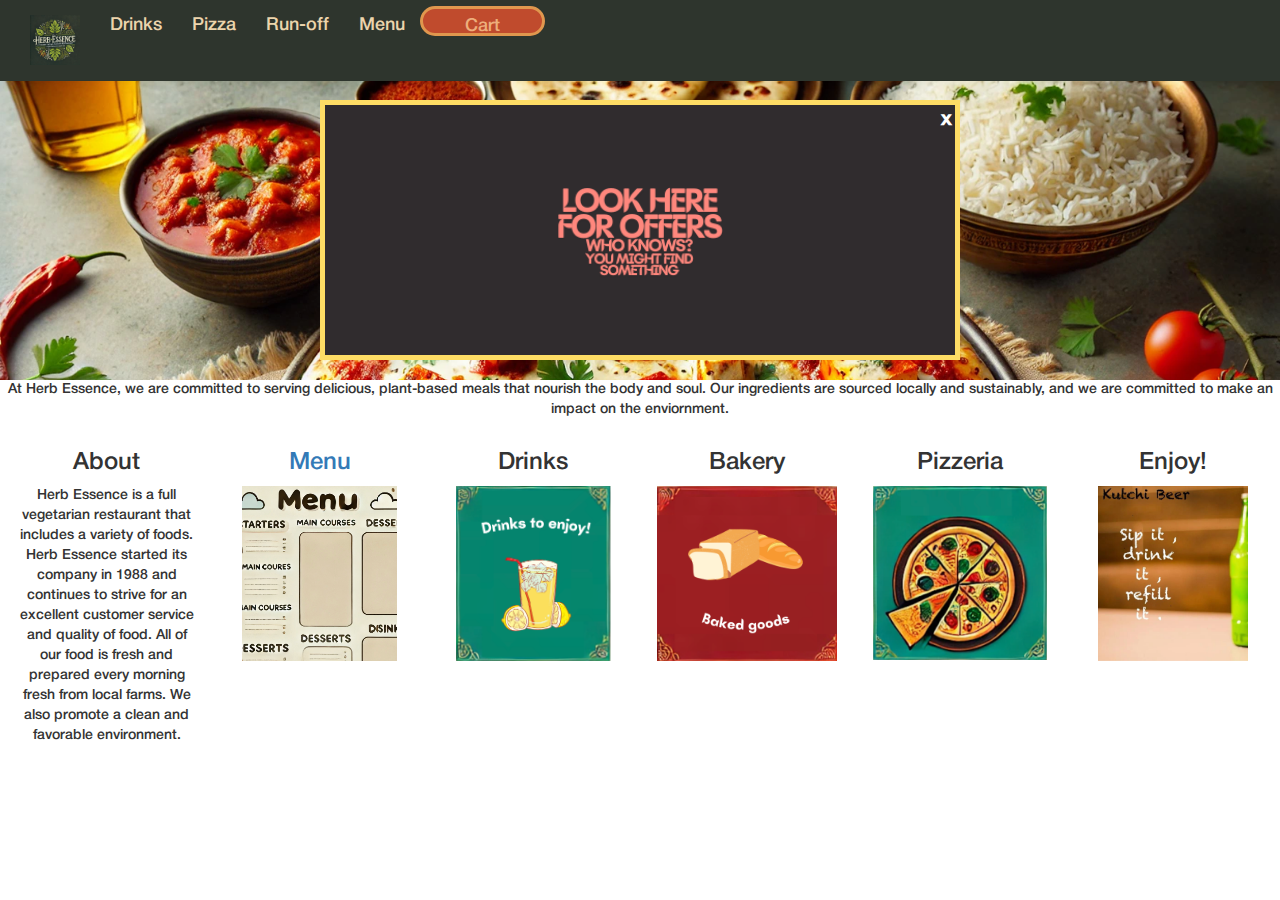
==== index.html @ 0e69e26d "sigmaaaaaa" ====
<!DOCTYPE html>
<html lang="en">
  <!-- Head starts here -->
  <head>
    <meta charset="UTF-8">
    <meta name="viewport" content="width=device-width, initial-scale=1.0">
    <meta http-equiv="X-UA-Compatible" content="ie=edge">
    <title>Herb Essence</title>
    <!-- styles + bootstrap styles -->
    <link rel="stylesheet" href="https://stackpath.bootstrapcdn.com/bootstrap/3.4.1/css/bootstrap.min.css">
    <link rel="stylesheet" href="source/css/styles.css">
    <!-- icon/logo -->
    <link rel="icon" href="source/img/logo/DALLE_2024-10-28_18.png" type="image/x-icon">
  </head>
  <!-- Body starts here -->
  <body>
    <header>
      <nav id="header-nav" class="navbar navbar-default navbar-fixed-top">
        <div class="container">
          <div class="navbar-header">
            <button id="navbarToggle" type="button" class="navbar-toggle collapsed" data-toggle="collapse" data-target="#collapsable-nav" aria-expanded="false">
              <span class="sr-only">Toggle navigation</span>
              <span class="icon-bar"></span>
              <span class="icon-bar"></span>
              <span class="icon-bar"></span>
            </button>
          </div>
          
          <div id="collapsable-nav" class="collapse navbar-collapse">
            <ul id="nav-list" class="nav navbar-nav navbar-left">
              <li><a href="index.html"><img src="source/img/logo/DALLE_2024-10-28_18.png" width="50px"></a></li>
              <li><a href="source/html/drinks.html">Drinks</a></li>
              <li><a href="source/html/pizza.html">Pizza</a></li>
              <li><a href="source/html/bakery.html">Run-off</a></li>
              <li><a href="source/html/rest.html">Menu</a></li>
              <li><a href="source/html/order.html" class="order-button">Cart</a></li>
            </ul><!-- #nav-list -->
          </div><!-- .collapse .navbar-collapse -->
        </div><!-- .container -->
      </nav>
    </header>

    <div class="pattern">
      <div id="announce-cont">
        <div class="announce">
          <img src="source/img/logo/megaphone.png" alt="" class="megaphone">
          <img src="source/img/deals/def.png" alt="sorry, not loading..." id="offer">
          <button id="x-but">x</button>
        </div>
      </div>
    </div>

    <section class="about" id="about">
        <div class="about-content">
            <div class="about-text">
                <p class="text-center">At Herb Essence, we are committed to serving delicious, plant-based meals that nourish the body and soul. Our ingredients are sourced locally and sustainably, and we
                are committed to make an impact on the enviornment.</p>
            </div>
        </div>
    </section>

    <div class="container desccont">
      <div class="row">
        <div id="desc" class="col-xs-12 col-sm-6 col-md-2">
          <h3 class="desc-title">About</h3>
          <div id="cont1">
            <p>
              Herb Essence is a full vegetarian restaurant that includes a variety of foods. Herb Essence started its 
              company in 1988 and continues to strive for an excellent customer service and quality of food. All of our
              food is fresh and prepared every morning fresh from local farms. We also promote a clean and favorable
              environment. 
            </p>
          </div>
        </div>

        <div class="desc col-xs-12 col-sm-6 col-md-2">
          <a href="/source/html/rest.html">
          <h3 class="desc-title">Menu</h3>
          <div id="cont1">
            <img src="./source/img/kutchi.png" height="175px" width="155px">
          </div>
        </a>
        </div>

        <div class="desc col-xs-12 col-sm-6 col-md-2">
          <h3 class="desc-title">Drinks</h3>
          <div id="cont1">
            <a href="source/html/drinks.html"><img src="./source/img/bar.png" height="175px" width="155px"></a>
          </div>
        </div>

        <div class="desc1 col-xs-12 col-sm-6 col-md-2">
          <h3 class="desc-title">Bakery</h3>
          <div id="cont1">
            <a href="source/html/bakery.html"><img src="./source/img/bakery.png" height="175px" width="180px"></a>
          </div>
        </div>

        <div class="desc2 col-xs-12 col-sm-6 col-md-2">
          <h3 class="desc-title">Pizzeria</h3>
          <div id="cont1">
            <a href="source/html/pizza.html"><img src="./source/img/pizzeria.png" height="174px" width="174px"></a>
          </div>
        </div>

        <div class="desc3 col-xs-12 col-sm-6 col-md-2">
          <h3 class="desc-title">Enjoy!</h3>
          <div id="cont1">
            <img src="./source/img/motto.png" height="175px" width="150px">
          </div>
        </div>
      </div>
    </div>

    <!-- JS plugins and scripts -->
    <script src="https://code.jquery.com/jquery-3.7.1.min.js"></script>
    <script src="https://stackpath.bootstrapcdn.com/bootstrap/3.4.1/js/bootstrap.min.js"></script>
    <script src="source/js/ajax-utils.js"></script>
    <script src="source/js/index.js"></script>
  </body>
</html>
---- source/css/styles.css ----
@font-face {
    font-family: karma;
    src: url(../fonts/Karma/Karma-Regular.ttf);
}
@font-face {
    font-family: plexmono;
    src: url(../fonts/IBM_Plex_Mono/IBMPlexMono-Bold.ttf);
}
@font-face {
    font-family: neue;
    src: url(../fonts/neue/HelveticaNeueMedium.otf);
}

body {
    background-color: white; /*#ecd4ac*/
    margin: 0;
    font-family: neue, sans-serif;
}

.page-title {
    font-size: 28px;
}

header {
    background-color: #106e12;
    color: #2E352D;
    padding: 20px;
    text-align: center;
    font-size: 18px;
    margin-bottom: 40px;
}

.navbar-default {
    background-color: #2E352D;
    border-color: #2E352D;
}

.navbar-default .navbar-brand,
.navbar-default .navbar-nav > li > a {
    color: #ecd4ac;
}

.navbar-default .navbar-nav > li > a:hover {
    color: #dcc59f;
}

.navbar-default .navbar-nav > li > a.order-button {
    background-color: #c04b2d;
    color: #edae7c; /* Changed text color to red */
    height: 30px;
    width: 125px;
    padding-top: 7px;
    padding-left: 15px;
    text-decoration: none;
    font-size: 18px;
    border-radius: 360px;
    border: 3px solid #e0974e;
}
.order-button {
    margin-top: 6px;
}

.navbar-default .navbar-nav > li > a.order-button:hover {
    text-decoration: none;
    background-color: #e0974e;
    border: 3px solid #c04b2d;
    color: #edae7c; /* Changed text color to red */
}

.pattern {
    margin-top: 0px;
    background: url('../img/p.png') no-repeat center;
    background-size: cover;
    height: 300px; /* Adjust height as needed */
    width: 100%;
    display: flex;
}

#offer {
    position: absolute;
    width: 100%;
    height: 100%;
    object-fit: cover;
    object-position: center;
    background-color: #a8442c;
}

#announce-cont {
    height: 260px;
    width: 50%; /* Adjust width for better responsiveness */
    margin: auto;
    background-color: #fedd65f0;
    align-items: center;
    display: flex;
    position: relative;
    border: 5px solid #fedd65f0; /* Add this line to bring back the yellow border */
}

.announce {
    height: 245px;
    width: 100%; /* Adjust width for better responsiveness */
    margin: auto;
    background-color: rgb(255, 255, 255);
    align-items: center;
    display: flex;
    overflow: hidden; /* Ensure overflow is hidden */
}

.megaphone {
    position: absolute;
    top: 1px;
    left: 1px;
    width: 150px; /* Adjust width as needed */
    height: 150px; /* Adjust height as needed */
    transform: rotate(-30deg);
}

#x-but { 
    position: absolute;
    top: 0px;
    right: 5px;
    width: 15px; /* Adjust width as needed */
    height: 15px; /* Adjust height as needed */
    background-color: transparent;
    border: transparent;
    color: white;
    font-size: 20px;
    font-weight: bolder;
}

#desc {
    text-align: center;
}

.desc-title {
    text-align: center;
}

.desc,
.desc1,
.desc2,
.desc3 {
    text-align: center;
    margin-bottom: 20px;
}

/* New CSS for prices */
.price {
    padding: 4px 4px; /* Adds padding for better appearance */
    display: inline-block;
    color: #000; /* Text color */
    font-size: 18px;
}

.add-to-cart {
    height: 40px;
    width: 120px;
    float: right;
    margin-top: 10px;
    margin-right: 15px;
    margin-bottom: 15px;
    background-color: #a8442c;
    border-color: #a8442c;
    border-radius: 10px;
    font-weight: bolder;
    font-size: 14px;
}

.add-to-cart:hover {
    background-color: #973d27;
    border-color: #973d27;
}

.p-item-desc {
    margin-top: 29px;
    float: left;
    margin-left: 15px;
    width: 23.5%;
    background-color: #f3f4ea;
    border-radius: 10px;
    height: 335px;
}

.pimg {
    border-radius: 10px 10px 0px 0px;
    width: 100%;
}

.p-title {
    margin-left: 15px;
    margin-top: 15px;
    font-size: 20px;
    font-weight: bolder;
}

.container {
    padding-left: 15px; /* Adjust the left padding of the container */
    padding-right: 15px; /* Adjust the right padding of the container */
    width: 100%; /* Ensure the container takes the full width */
}

ul.list-unstyled {
    padding-left: 0; /* Remove any default padding from the ul */
    margin-left: -14px; /* Adjust the left margin of the ul */
}

@media (max-width: 767px) {
    .p-item-desc {
        width: 45%;
        height: 290px;
    }

    .pimg {
        width: 100%;
    }
    .add-to-cart {
        margin-top: 15px;
    }

.about-text {
    font-weight: bold;
    max-width: 400px; /* Adjust as needed */
    margin: 0 auto;   /* Center align */
    padding: 20px;    /* Adjust padding */
    text-align: center; /* Optional: Center the text */
}

}
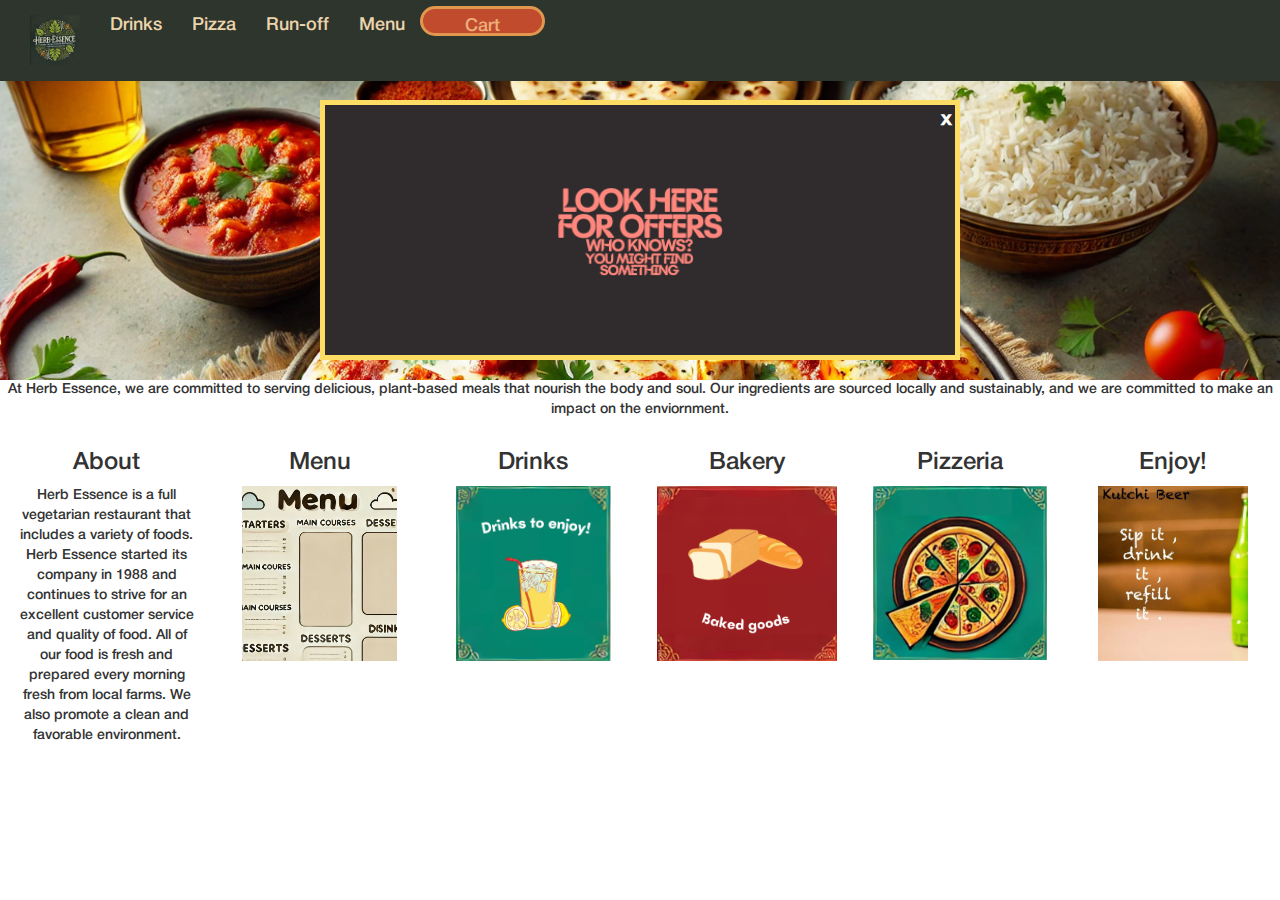
==== commit 565ead0e: "img link" ====
--- a/index.html
+++ b/index.html
@@ -74,12 +74,12 @@
         </div>
 
         <div class="desc col-xs-12 col-sm-6 col-md-2">
-          <a href="/source/html/rest.html">
           <h3 class="desc-title">Menu</h3>
           <div id="cont1">
+            <a href="/source/html/rest.html">
             <img src="./source/img/kutchi.png" height="175px" width="155px">
+          </a>
           </div>
-        </a>
         </div>
 
         <div class="desc col-xs-12 col-sm-6 col-md-2">
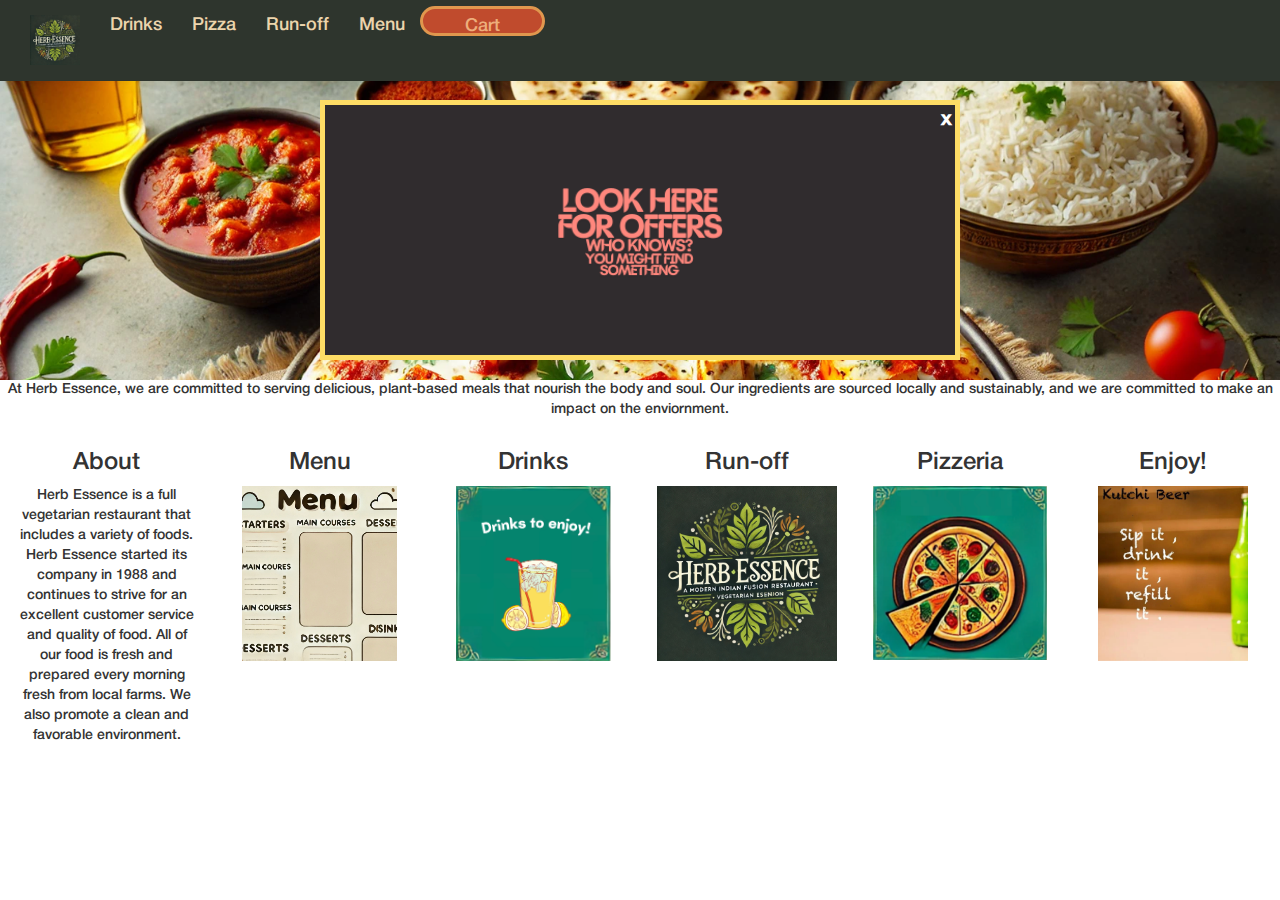
==== commit 0e088ed3: "sped friends im on speaker" ====
--- a/index.html
+++ b/index.html
@@ -76,7 +76,7 @@
         <div class="desc col-xs-12 col-sm-6 col-md-2">
           <h3 class="desc-title">Menu</h3>
           <div id="cont1">
-            <a href="/source/html/rest.html">
+            <a href="./source/html/rest.html">
             <img src="./source/img/kutchi.png" height="175px" width="155px">
           </a>
           </div>
@@ -90,9 +90,11 @@
         </div>
 
         <div class="desc1 col-xs-12 col-sm-6 col-md-2">
-          <h3 class="desc-title">Bakery</h3>
+          <h3 class="desc-title">Run-off</h3>
           <div id="cont1">
-            <a href="source/html/bakery.html"><img src="./source/img/bakery.png" height="175px" width="180px"></a>
+            <a href="source/html/bakery.html">
+              <img src="./source/img/logo/DALLE_2024-10-28_18.png" height="175px" width="180px">
+            </a>
           </div>
         </div>
 
--- a/source/css/styles.css
+++ b/source/css/styles.css
@@ -225,4 +225,3 @@
     text-align: center; /* Optional: Center the text */
 }
 
-}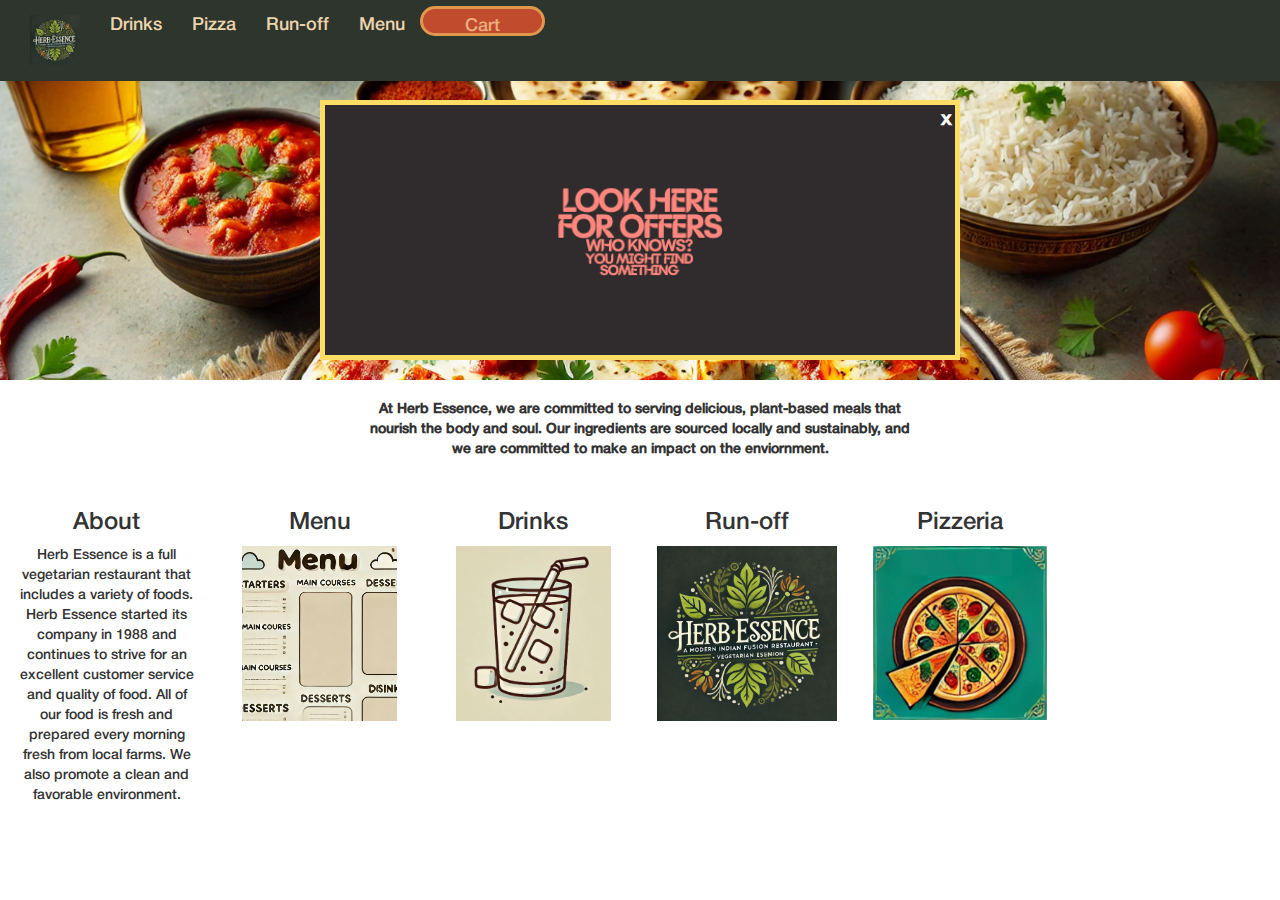
==== commit 3e70635d: "dont enjoy" ====
--- a/index.html
+++ b/index.html
@@ -104,13 +104,6 @@
             <a href="source/html/pizza.html"><img src="./source/img/pizzeria.png" height="174px" width="174px"></a>
           </div>
         </div>
-
-        <div class="desc3 col-xs-12 col-sm-6 col-md-2">
-          <h3 class="desc-title">Enjoy!</h3>
-          <div id="cont1">
-            <img src="./source/img/motto.png" height="175px" width="150px">
-          </div>
-        </div>
       </div>
     </div>
 
--- a/source/css/styles.css
+++ b/source/css/styles.css
@@ -12,7 +12,7 @@
 }
 
 body {
-    background-color: white; /*#ecd4ac*/
+    background-color: white;
     margin: 0;
     font-family: neue, sans-serif;
 }
@@ -46,7 +46,7 @@
 
 .navbar-default .navbar-nav > li > a.order-button {
     background-color: #c04b2d;
-    color: #edae7c; /* Changed text color to red */
+    color: #edae7c; 
     height: 30px;
     width: 125px;
     padding-top: 7px;
@@ -64,14 +64,14 @@
     text-decoration: none;
     background-color: #e0974e;
     border: 3px solid #c04b2d;
-    color: #edae7c; /* Changed text color to red */
+    color: #edae7c; 
 }
 
 .pattern {
     margin-top: 0px;
     background: url('../img/p.png') no-repeat center;
     background-size: cover;
-    height: 300px; /* Adjust height as needed */
+    height: 300px; 
     width: 100%;
     display: flex;
 }
@@ -87,31 +87,31 @@
 
 #announce-cont {
     height: 260px;
-    width: 50%; /* Adjust width for better responsiveness */
+    width: 50%; 
     margin: auto;
     background-color: #fedd65f0;
     align-items: center;
     display: flex;
     position: relative;
-    border: 5px solid #fedd65f0; /* Add this line to bring back the yellow border */
+    border: 5px solid #fedd65f0; 
 }
 
 .announce {
     height: 245px;
-    width: 100%; /* Adjust width for better responsiveness */
+    width: 100%;
     margin: auto;
     background-color: rgb(255, 255, 255);
     align-items: center;
     display: flex;
-    overflow: hidden; /* Ensure overflow is hidden */
+    overflow: hidden; 
 }
 
 .megaphone {
     position: absolute;
     top: 1px;
     left: 1px;
-    width: 150px; /* Adjust width as needed */
-    height: 150px; /* Adjust height as needed */
+    width: 150px; 
+    height: 150px; 
     transform: rotate(-30deg);
 }
 
@@ -119,8 +119,8 @@
     position: absolute;
     top: 0px;
     right: 5px;
-    width: 15px; /* Adjust width as needed */
-    height: 15px; /* Adjust height as needed */
+    width: 15px; 
+    height: 15px; 
     background-color: transparent;
     border: transparent;
     color: white;
@@ -144,11 +144,11 @@
     margin-bottom: 20px;
 }
 
-/* New CSS for prices */
+
 .price {
-    padding: 4px 4px; /* Adds padding for better appearance */
+    padding: 4px 4px; 
     display: inline-block;
-    color: #000; /* Text color */
+    color: #000; 
     font-size: 18px;
 }
 
@@ -194,14 +194,14 @@
 }
 
 .container {
-    padding-left: 15px; /* Adjust the left padding of the container */
-    padding-right: 15px; /* Adjust the right padding of the container */
-    width: 100%; /* Ensure the container takes the full width */
+    padding-left: 15px; 
+    padding-right: 15px; 
+    width: 100%; 
 }
 
 ul.list-unstyled {
-    padding-left: 0; /* Remove any default padding from the ul */
-    margin-left: -14px; /* Adjust the left margin of the ul */
+    padding-left: 0; 
+    margin-left: -14px; 
 }
 
 @media (max-width: 767px) {
@@ -217,11 +217,16 @@
         margin-top: 15px;
     }
 
+}
+
 .about-text {
     font-weight: bold;
-    max-width: 400px; /* Adjust as needed */
-    margin: 0 auto;   /* Center align */
-    padding: 20px;    /* Adjust padding */
-    text-align: center; /* Optional: Center the text */
-}
-
+    width: 600px; 
+    margin: 0 auto;   
+    padding: 20px;    
+    text-align: center; 
+}
+.text-center {
+    text-align: center;
+    margin-left: auto;
+}
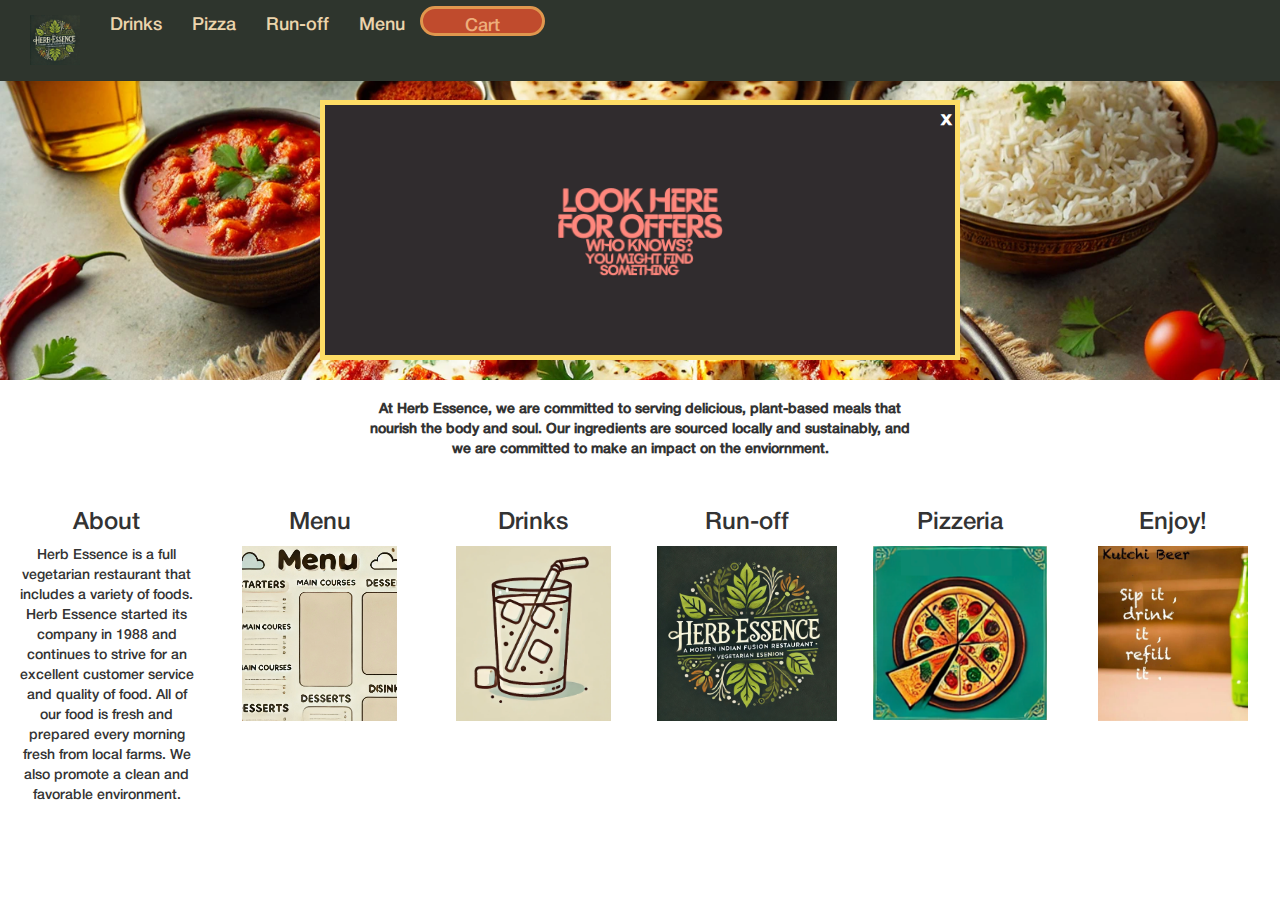
==== commit 9ef76f28: "nvm" ====
--- a/index.html
+++ b/index.html
@@ -104,6 +104,13 @@
             <a href="source/html/pizza.html"><img src="./source/img/pizzeria.png" height="174px" width="174px"></a>
           </div>
         </div>
+
+        <div class="desc3 col-xs-12 col-sm-6 col-md-2">
+          <h3 class="desc-title">Enjoy!</h3>
+          <div id="cont1">
+            <img src="./source/img/motto.png" height="175px" width="150px">
+          </div>
+        </div>
       </div>
     </div>
 
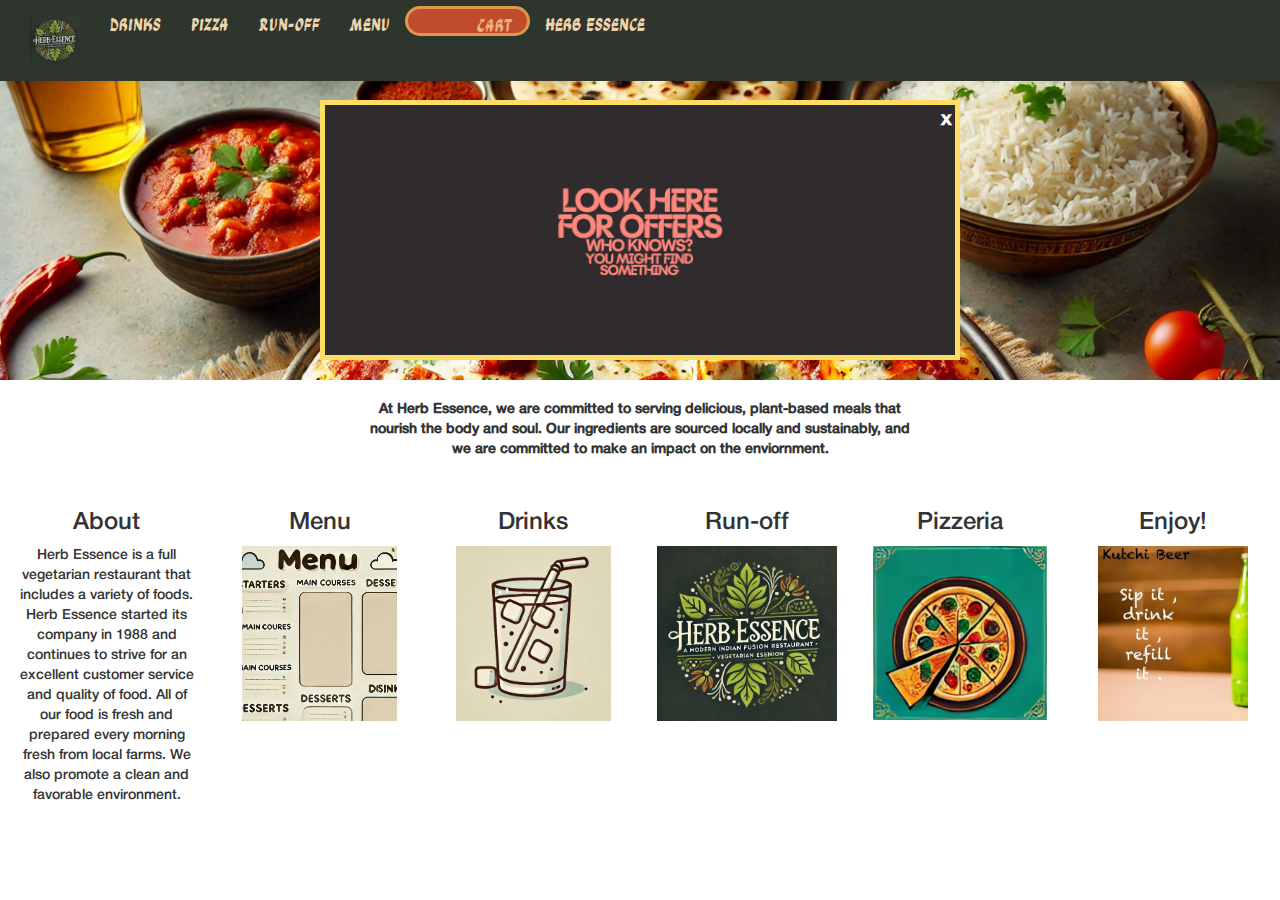
==== commit 0e2372c7: "shit" ====
--- a/index.html
+++ b/index.html
@@ -34,6 +34,7 @@
               <li><a href="source/html/bakery.html">Run-off</a></li>
               <li><a href="source/html/rest.html">Menu</a></li>
               <li><a href="source/html/order.html" class="order-button">Cart</a></li>
+              <li><a href="index.html" class="title">Herb Essence</a></li>
             </ul><!-- #nav-list -->
           </div><!-- .collapse .navbar-collapse -->
         </div><!-- .container -->
--- a/source/css/styles.css
+++ b/source/css/styles.css
@@ -9,12 +9,21 @@
 @font-face {
     font-family: neue;
     src: url(../fonts/neue/HelveticaNeueMedium.otf);
+}
+@font-face {
+    font-family: mamili;
+    src: url(../fonts/Ga_Maamli/GaMaamli-Regular.ttf);
 }
 
 body {
     background-color: white;
     margin: 0;
     font-family: neue, sans-serif;
+}
+
+#nav-list:last-child {
+    text-align: right;
+    font-family: mamili, sans-serif;
 }
 
 .page-title {
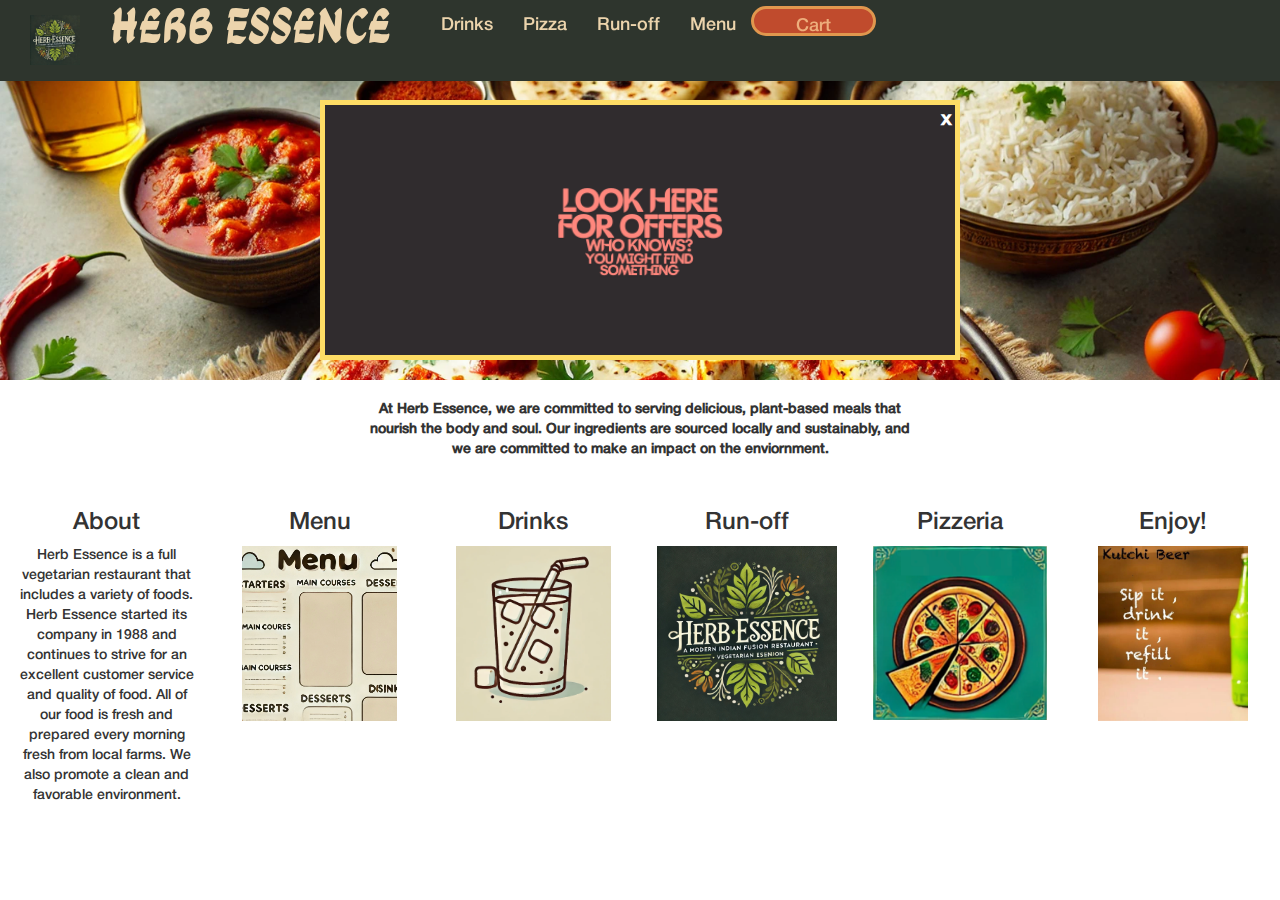
==== commit 53960846: "changes" ====
--- a/index.html
+++ b/index.html
@@ -29,12 +29,12 @@
           <div id="collapsable-nav" class="collapse navbar-collapse">
             <ul id="nav-list" class="nav navbar-nav navbar-left">
               <li><a href="index.html"><img src="source/img/logo/DALLE_2024-10-28_18.png" width="50px"></a></li>
+              <li><a href="index.html" class="title">Herb Essence</a></li>
               <li><a href="source/html/drinks.html">Drinks</a></li>
               <li><a href="source/html/pizza.html">Pizza</a></li>
               <li><a href="source/html/bakery.html">Run-off</a></li>
               <li><a href="source/html/rest.html">Menu</a></li>
               <li><a href="source/html/order.html" class="order-button">Cart</a></li>
-              <li><a href="index.html" class="title">Herb Essence</a></li>
             </ul><!-- #nav-list -->
           </div><!-- .collapse .navbar-collapse -->
         </div><!-- .container -->
--- a/source/css/styles.css
+++ b/source/css/styles.css
@@ -11,7 +11,7 @@
     src: url(../fonts/neue/HelveticaNeueMedium.otf);
 }
 @font-face {
-    font-family: mamili;
+    font-family: Ga_Maamli;
     src: url(../fonts/Ga_Maamli/GaMaamli-Regular.ttf);
 }
 
@@ -21,9 +21,12 @@
     font-family: neue, sans-serif;
 }
 
-#nav-list:last-child {
+.title {
+    margin-left: auto;
+    margin-right: 20px;
+    font-size: 50px;
     text-align: right;
-    font-family: mamili, sans-serif;
+    font-family: Ga_Maamli, sans-serif;
 }
 
 .page-title {
